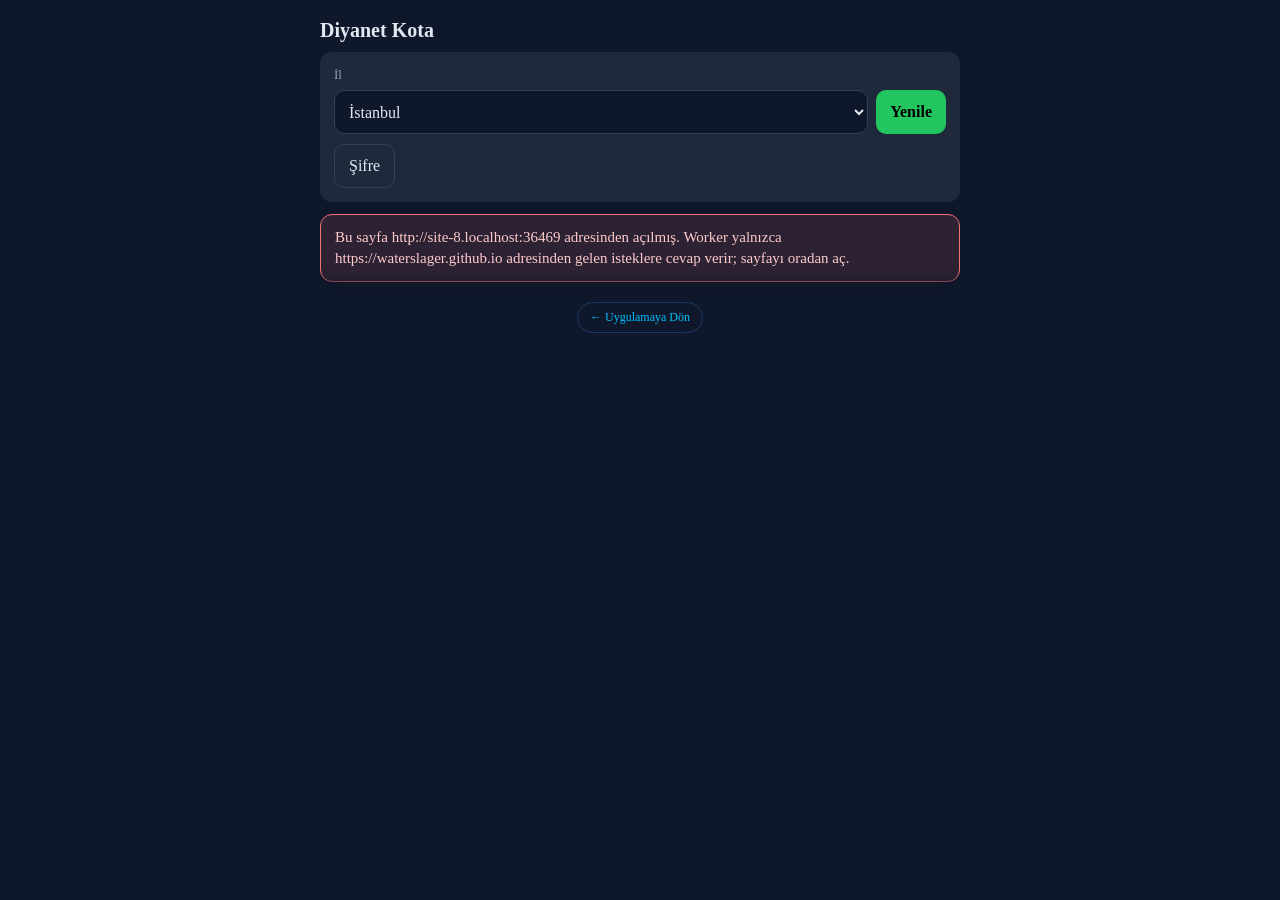
==== kota.html @ 0ef9c4c3 "Add files via upload" ====
<!DOCTYPE html>
<html lang="tr">
<head>
<meta charset="utf-8">
<meta name="viewport" content="width=device-width, initial-scale=1, viewport-fit=cover">
<meta http-equiv="Content-Security-Policy" content="default-src 'none'; script-src 'unsafe-inline'; style-src 'unsafe-inline'; connect-src https://diyanet-awqat-salah.ertantan-tr.workers.dev; base-uri 'none'; form-action 'none'">
<meta name="referrer" content="no-referrer">
<meta name="robots" content="noindex, nofollow">
<meta name="theme-color" content="#0f172a">
<meta name="color-scheme" content="dark">
<title>Diyanet Kota</title>
<style>
  :root {
    --bg: #0f172a;
    --card: #1e293b;
    --line: #334155;
    --text: #e2e8f0;
    --muted: #94a3b8;
    --accent: #fbbf24;
    --green: #22c55e;
    --err: #f87171;
    --ok: #4ade80;
    color-scheme: dark;
  }
  * { box-sizing: border-box; }
  html { -webkit-text-size-adjust: 100%; }
  body {
    margin: 0;
    background: var(--bg);
    color: var(--text);
    font: 16px/1.4 "Times New Roman", Times, serif;
    padding: calc(16px + env(safe-area-inset-top, 0px)) calc(16px + env(safe-area-inset-right, 0px)) 0 calc(16px + env(safe-area-inset-left, 0px));
  }
  main { max-width: 640px; margin: 0 auto; }
  body.rawopen main { padding-bottom: 100vh; }
  h1 { font-size: 20px; margin: 0 0 8px; }
  .card { background: var(--card); border-radius: 12px; padding: 14px; margin: 0 0 12px; }
  .bar { display: flex; gap: 8px; align-items: stretch; }
  label { display: block; font-size: 13px; color: var(--muted); margin: 0 0 6px; }
  select, input[type="password"], input[type="text"] {
    width: 100%; min-height: 44px; padding: 8px 10px;
    background: var(--bg); color: var(--text);
    border: 1px solid var(--line); border-radius: 10px; font: inherit;
  }
  select { flex: 1; min-width: 0; }
  button {
    min-height: 44px; padding: 8px 14px; border-radius: 10px; border: 0;
    font: inherit; font-weight: 600; cursor: pointer;
    background: var(--green); color: #000;
  }
  button.ghost { background: transparent; color: var(--text); border: 1px solid var(--line); font-weight: 500; }
  button:disabled { opacity: .55; cursor: default; }
  :focus-visible { outline: 2px solid var(--accent); outline-offset: 2px; }
  .row { display: flex; gap: 8px; flex-wrap: wrap; margin-top: 10px; }
  .chk { display: flex; align-items: center; gap: 8px; margin: 10px 0 0; font-size: 14px; color: var(--text); }
  .chk input { width: 20px; height: 20px; }
  #msg { border-radius: 12px; padding: 12px 14px; margin: 0 0 12px; font-size: 15px; }
  #msg.err { background: rgba(248,113,113,.12); border: 1px solid var(--err); color: #fecaca; }
  #msg.info { background: rgba(251,191,36,.10); border: 1px solid var(--accent); color: #fde68a; }
  #report h2 { font-size: 18px; margin: 16px 0 6px; }
  #cards .card { margin: 0 0 8px; scroll-margin-top: 0; }
  #cards .card:last-child { margin-bottom: 0; }
  h3 { font-size: 15px; margin: 0 0 8px; color: var(--accent); }
  .card.line { display: flex; flex-wrap: wrap; align-items: baseline; gap: 2px 12px; }
  #cards .card.line { padding: 6px 12px; gap: 0 10px; line-height: 1.25; }
  .card.line h3 { margin: 0; font-size: 14px; }
  .card.line > div { font-size: 14px; }
  .gap { margin-top: 8px; }
  .hl { color: #00bfff; font-weight: 700; }
  .note { color: var(--muted); font-size: 13px; }
  .note.blue { color: #00bfff; }
  .err { color: var(--err); }
  summary {
    display: inline-block; margin-top: 6px; padding: 2px 14px;
    border: 1px solid rgba(59, 130, 246, .3); border-radius: 999px;
    color: #00bfff; font-size: 14px; cursor: pointer; list-style: none;
  }
  summary::-webkit-details-marker { display: none; }
  summary .o { color: var(--ok); }
  summary .g { color: var(--err); }
  details:not([open]) summary { border-color: rgba(74, 222, 128, .45); }
  details[open] summary { border-color: rgba(248, 113, 113, .5); }
  details[open] .o, details:not([open]) .g { display: none; }
  pre { margin: 6px 0 0; white-space: pre-wrap; word-break: break-word; font-size: 13px; line-height: 1.3; }
  .foot {
    display: flex; justify-content: center; gap: 8px; margin-top: 6px;
    position: sticky; bottom: 0; z-index: 5;
    background: var(--bg); box-shadow: 0 -14px 10px -2px var(--bg);
    padding: 8px 0 calc(10px + env(safe-area-inset-bottom, 0px));
  }
  .pill {
    padding: 6px 12px; border: 1px solid var(--line); border-radius: 999px;
    background: var(--card); color: var(--text); text-decoration: none;
    font-size: clamp(10px, 3.2vw, 12px); white-space: nowrap;
  }
  .pill:empty { display: none; }
  .back { position: relative; border-color: rgba(59, 130, 246, .3); background: transparent; color: #00bfff; }
  .back::after { content: ""; position: absolute; inset: -8px; }
  #loading { color: var(--muted); font-size: 15px; padding: 8px 2px; }
  [hidden] { display: none !important; }
</style>
</head>
<body>
<main id="app" aria-busy="false">
  <header>
    <h1>Diyanet Kota</h1>
  </header>

  <div class="card">
    <label for="ilSel">İl</label>
    <div class="bar">
      <select id="ilSel" aria-label="İl seç"></select>
      <button type="button" id="refreshBtn">Yenile</button>
    </div>
    <div class="row">
      <button type="button" class="ghost" id="keyBtn">Şifre</button>
    </div>
  </div>

  <form id="keyForm" class="card" autocomplete="off" hidden>
    <label for="keyInput">Kota şifresi (KOTA_KEY)</label>
    <input id="keyInput" type="password" autocomplete="off" autocapitalize="off" autocorrect="off" spellcheck="false">
    <label class="chk"><input type="checkbox" id="showKey"> Şifreyi göster</label>
    <div class="row">
      <button type="submit">Kaydet ve göster</button>
      <button type="button" class="ghost" id="clearKeyBtn" hidden>Şifreyi sil</button>
    </div>
  </form>

  <div id="msg" role="status" aria-live="polite" hidden></div>
  <div id="loading" hidden>Yükleniyor…</div>

  <section id="report" hidden>
    <h2>Diyanet Kota Durumu</h2>
    <div id="cards"></div>
  </section>

  <div class="foot">
    <span id="stamp" class="pill"></span>
    <a id="backLink" class="pill back" href="./">← Uygulamaya Dön</a>
  </div>
</main>

<script>
"use strict";
/*
 * Diyanet kota görüntüleyici — index.html'den bağımsız, tek dosya.
 *
 * Nasıl çalışır:
 *  - Worker'dan kota verisini JSON olarak çeker (?kota=1) ve kartları kendisi çizer; görünümün tamamı bu dosyadadır.
 *  - Diyanet'in kendi kota yanıtı özetlenmeden, "Ham yanıt" altında eksiksiz gösterilir.
 *  - Şifre (KOTA_KEY) yalnızca bu cihazın tarayıcısında saklanır, dosyanın içinde yoktur.
 *  - Worker'da KOTA_KEY tanımlı değilse şifre sorulmaz, sayfa doğrudan açılır.
 *  - İstek, Worker'daki ALLOWED_ORIGIN listesinde olan adresten (github.io) yapılmalıdır.
 */

const WORKER = "https://diyanet-awqat-salah.ertantan-tr.workers.dev";
const KEY_STORE = "kota.key.v1";
const IL_STORE = "kota.il.v1";
const APP_IL_PREF = "kiyamul-leyl.ilpref.v1"; // ana uygulamanın son seçtiği il (varsa)
const PAGE_ORIGIN = "https://waterslager.github.io"; // Worker'ın izin verdiği adres (ALLOWED_ORIGIN)
const DEFAULT_STATE = "539"; // İstanbul
const TIMEOUT_MS = 15000;
const AUTO_REFRESH_MS = 30000;

// NOT: Bu liste index.html ve worker.js içindeki IL_TR ile aynıdır; il kodu = 500 + sıra.
const IL_TR = ["ADANA","ADIYAMAN","AFYONKARAHİSAR","AĞRI","AKSARAY","AMASYA","ANKARA","ANTALYA","ARDAHAN","ARTVİN","AYDIN","BALIKESİR","BARTIN","BATMAN","BAYBURT","BİLECİK","BİNGÖL","BİTLİS","BOLU","BURDUR","BURSA","ÇANAKKALE","ÇANKIRI","ÇORUM","DENİZLİ","DİYARBAKIR","DÜZCE","EDİRNE","ELAZIĞ","ERZİNCAN","ERZURUM","ESKİŞEHİR","GAZİANTEP","GİRESUN","GÜMÜŞHANE","HAKKARİ","HATAY","IĞDIR","ISPARTA","İSTANBUL","İZMİR","KAHRAMANMARAŞ","KARABÜK","KARAMAN","KARS","KASTAMONU","KAYSERİ","KİLİS","KIRIKKALE","KIRKLARELİ","KIRŞEHİR","KOCAELİ","KONYA","KÜTAHYA","MALATYA","MANİSA","MARDİN","MERSİN","MUĞLA","MUŞ","NEVŞEHİR","NİĞDE","ORDU","OSMANİYE","RİZE","SAKARYA","SAMSUN","ŞANLIURFA","SİİRT","SİNOP","ŞIRNAK","SİVAS","TEKİRDAĞ","TOKAT","TRABZON","TUNCELİ","UŞAK","VAN","YALOVA","YOZGAT","ZONGULDAK"];

const $ = (id) => document.getElementById(id);
const ilSel = $("ilSel"), refreshBtn = $("refreshBtn"), keyBtn = $("keyBtn");
const keyForm = $("keyForm"), keyInput = $("keyInput"), showKey = $("showKey"), clearKeyBtn = $("clearKeyBtn");
const msgBox = $("msg"), loadingBox = $("loading"), report = $("report"), cards = $("cards"), stampEl = $("stamp");

const store = {
  get(k) { try { return localStorage.getItem(k); } catch (e) { return null; } },
  set(k, v) { try { localStorage.setItem(k, v); return true; } catch (e) { return false; } },
  del(k) { try { localStorage.removeItem(k); } catch (e) { /* yok say */ } }
};

let memKey = ""; // depolama kullanılamazsa şifre yalnızca bu oturumda bellekte tutulur
let reqId = 0;
let activeCtl = null;
let lastLoadAt = 0;

const getKey = () => store.get(KEY_STORE) || memKey;
const trUpper = (s) => String(s || "").trim().toLocaleUpperCase("tr");
const titleCase = (s) => {
  const low = String(s).toLocaleLowerCase("tr");
  return low.charAt(0).toLocaleUpperCase("tr") + low.slice(1);
};

function fillIller() {
  const frag = document.createDocumentFragment();
  IL_TR.forEach((ad, i) => {
    const o = document.createElement("option");
    o.value = String(500 + i);
    o.textContent = titleCase(ad);
    frag.appendChild(o);
  });
  ilSel.appendChild(frag);
}

function pickInitialIl() {
  const saved = store.get(IL_STORE);
  if (saved && /^5\d\d$/.test(saved) && Number(saved) >= 500 && Number(saved) <= 580) return saved;
  const pref = trUpper(store.get(APP_IL_PREF));
  if (pref) {
    const i = IL_TR.findIndex((ad) => trUpper(ad) === pref);
    if (i >= 0) return String(500 + i);
  }
  return DEFAULT_STATE;
}

function showMsg(text, kind) {
  msgBox.textContent = text;
  msgBox.className = kind || "info";
  msgBox.hidden = false;
}
function hideMsg() { msgBox.hidden = true; msgBox.textContent = ""; }

function setBusy(on) {
  $("app").setAttribute("aria-busy", String(on));
  refreshBtn.disabled = on;
  loadingBox.hidden = !on;
}

// Küçük DOM yardımcısı: metinler textContent olarak eklenir, HTML olarak yorumlanmaz.
function h(tag, cls, ...kids) {
  const e = document.createElement(tag);
  if (cls) e.className = cls;
  e.append(...kids);
  return e;
}

const fmtTime = (ms) => new Date(ms).toLocaleString("sv-SE", { timeZone: "Europe/Istanbul" }).slice(0, 16);
const asNum = (x) => (x === null || x === undefined || x === "" || !Number.isFinite(Number(x)) ? null : Number(x));

// "Ham yanıt" açılınca kartı ekranın tepesine getir, kapanınca sayfayı en başa al (başlık tam görünsün).
function onRawToggle(e) {
  const d = e.currentTarget;
  document.body.classList.toggle("rawopen", d.open);
  const behavior = window.matchMedia("(prefers-reduced-motion: reduce)").matches ? "auto" : "smooth";
  if (d.open) d.closest(".card").scrollIntoView({ behavior, block: "start" });
  else window.scrollTo({ top: 0, behavior });
}

function workerCard({ il, ilce, sayac }) {
  const kim = il.ad + " (" + (ilce ? ilce.ad + " · " + ilce.id : "henüz vakit istenmedi") + ")";
  const card = h("div", "card",
    h("h3", "", "Worker Sayacı"),
    h("div", "hl", kim + " · Kalan " + sayac.kalan + " / " + sayac.limit),
    h("div", "", "Bugün Diyanet'e Gidilen: ", h("b", "", String(sayac.kullanilan))),
    h("div", "note", "Sayaç gece yarısı (İstanbul saati) sıfırlanır. Aynı il için sayaç; hesabın tamamı değildir."),
    h("div", "gap", "Tüm İller Toplamı: ", h("b", "", String(sayac.tumIller)), sayac.toplamLimit ? " / " + sayac.toplamLimit : ""));
  if (!sayac.toplamLimit) card.append(h("div", "note", "(toplam sınır yok, her il kendi " + sayac.limit + " hakkını kullanır)"));
  return card;
}

function diyanetCard(dq) {
  const card = h("div", "card", h("h3", "", "Diyanet'in Kendi Kota Sorgusu"));
  if (!dq.ok) {
    card.append(
      h("div", "", "Alınamadı: " + (dq.hata || "bilinmeyen hata")),
      h("div", "note", "Diyanet bu uç noktayı sunmuyor ya da erişim izni yok olabilir. Yukarıdaki Worker sayacı geçerli."));
    return card;
  }
  const v = dq.veri || {};
  if (Array.isArray(v.daily)) {
    card.append(h("div", "", "Rol: ", h("b", "", v.role || "?"), " · günlük hak"));
    for (const d of v.daily) {
      const ad = d.resultName || d.controllerName || "?";
      const hak = Number(d.benefit) || 0;
      for (const l of Array.isArray(d.lines) && d.lines.length ? d.lines : [null]) {
        const used = Number(l ? l.used : d.totalUsed) || 0;
        const left = l && asNum(l.remainingUse) !== null ? asNum(l.remainingUse) : Math.max(0, hak - used);
        card.append(h("div", "", ad + (l ? " " : ""), l ? h("span", "note blue", "(" + (l.parameter || "") + ")") : "",
          h("b", "hl", ": " + used), " kullanıldı, ", h("b", "hl", "Kalan " + left + " / " + hak)));
      }
      if (Number(d.totalExceeded) > 0) card.append(h("div", "err", "Aşım sayısı: " + Number(d.totalExceeded)));
    }
    if (!v.daily.length) card.append(h("div", "", "Bugün kullanım yok"));
  } else {
    card.append(h("div", "", "Diyanet yanıt verdi:"));
  }
  const raw = h("details", "",
    h("summary", "", h("span", "o", "Ham yanıtı göster ▾"), h("span", "g", "Ham yanıtı gizle ▴")),
    h("pre", "", JSON.stringify(v, null, 2)));
  raw.addEventListener("toggle", onRawToggle);
  card.append(raw);
  return card;
}

function errorCard(le) {
  return h("div", "card line", h("h3", "", "Son Hata"),
    h("div", "", ...(le ? [le.mesaj, " ", h("span", "note", "(" + fmtTime(le.zaman) + ")")] : ["Yok"])));
}

function showReport(d) {
  cards.replaceChildren(workerCard(d), diyanetCard(d.diyanet), ...(d.sonHata ? [errorCard(d.sonHata)] : []));
  keyForm.hidden = true;
  report.hidden = false;
}

function hideReport() {
  report.hidden = true;
  cards.replaceChildren();
}

function openKeyForm(hint) {
  hideReport();
  keyForm.hidden = false;
  clearKeyBtn.hidden = !getKey();
  keyInput.value = "";
  if (hint) showMsg(hint, "info");
  keyInput.focus();
}

function stamp() {
  lastLoadAt = Date.now();
  const t = new Date().toLocaleTimeString("tr-TR", { hour: "2-digit", minute: "2-digit", second: "2-digit" });
  stampEl.textContent = "Son güncelleme: " + t;
}

async function load() {
  const myId = ++reqId;
  if (activeCtl) activeCtl.abort();
  const ctl = new AbortController();
  activeCtl = ctl;
  const timer = setTimeout(() => ctl.abort(), TIMEOUT_MS);
  setBusy(true);
  hideMsg();

  const params = new URLSearchParams({ kota: "1", stateId: ilSel.value });
  const key = getKey();
  const headers = key ? { Authorization: "Bearer " + key } : {};

  try {
    const res = await fetch(WORKER + "/?" + params.toString(), { headers, cache: "no-store", credentials: "omit", referrerPolicy: "no-referrer", signal: ctl.signal });
    if (myId !== reqId) return;
    let data = null;
    try { data = await res.json(); } catch (e) { /* JSON değil: eski Worker ya da bozuk yanıt */ }
    if (myId !== reqId) return;
    if (res.ok && data && data.success && data.sayac) {
      showReport(data);
      stamp();
    } else if (res.ok) {
      hideReport();
      showMsg("Worker’dan beklenmeyen yanıt geldi. Worker’ı güncelle (sürüm 20) ya da biraz sonra yeniden dene.", "err");
    } else {
      handleError(res.status, (data && data.message) || "", !!key);
    }
  } catch (e) {
    if (myId !== reqId) return;
    hideReport();
    if (e && e.name === "AbortError") showMsg("Bağlantı zaman aşımına uğradı. Birazdan Yenile’ye bas.", "err");
    else if (location.origin !== PAGE_ORIGIN) showMsg("Bu sayfa " + location.origin + " adresinden açılmış. Worker yalnızca " + PAGE_ORIGIN + " adresinden gelen isteklere cevap verir; sayfayı oradan aç.", "err");
    else showMsg("Worker’a ulaşılamadı. İnternet bağlantını kontrol et.", "err");
  } finally {
    clearTimeout(timer);
    if (myId === reqId) setBusy(false);
  }
}

function handleError(status, msg, hadKey) {
  if (status === 403 && /anahtar/i.test(msg)) {
    if (hadKey) { store.del(KEY_STORE); memKey = ""; }
    openKeyForm(hadKey ? "Şifre yanlış. Tekrar dene." : "Bu sayfa için şifre gerekli.");
    return;
  }
  hideReport();
  if (status === 403) {
    showMsg("Bu adres Worker’da izinli değil. Sayfayı waterslager.github.io üzerinden aç (ALLOWED_ORIGIN).", "err");
    return;
  }
  showMsg(msg ? msg : "Sunucu hatası (" + status + ").", "err");
}


ilSel.addEventListener("change", () => { store.set(IL_STORE, ilSel.value); load(); });
refreshBtn.addEventListener("click", load);
keyBtn.addEventListener("click", () => {
  if (keyForm.hidden) {
    clearKeyBtn.hidden = !getKey();
    keyInput.value = "";
    keyForm.hidden = false;
    keyInput.focus();
  } else {
    keyForm.hidden = true;
  }
});
showKey.addEventListener("change", () => { keyInput.type = showKey.checked ? "text" : "password"; });
clearKeyBtn.addEventListener("click", () => {
  store.del(KEY_STORE); memKey = "";
  clearKeyBtn.hidden = true;
  showMsg("Şifre bu cihazdan silindi.", "info");
});
keyForm.addEventListener("submit", (e) => {
  e.preventDefault();
  const v = keyInput.value.trim();
  if (!v) { showMsg("Şifre boş olamaz.", "err"); return; }
  if (!store.set(KEY_STORE, v)) memKey = v;
  keyInput.value = "";
  load();
});

document.addEventListener("visibilitychange", () => {
  if (document.visibilityState === "visible" && !report.hidden && Date.now() - lastLoadAt > AUTO_REFRESH_MS) load();
});

// "Uygulamaya dön": ana uygulamadan geldiysen önceki sayfaya dön (ana ekran durumu korunur, geçmiş şişmez);
// başka yerden açıldıysa (ör. Chrome kısayolu) normal bağlantı olarak ana sayfaya gider.
$("backLink").addEventListener("click", (e) => {
  try {
    if (history.length > 1 && document.referrer) {
      const ref = new URL(document.referrer);
      const dir = (p) => p.replace(/[^/]*$/, "");
      if (ref.origin === location.origin && dir(ref.pathname) === dir(location.pathname)) {
        e.preventDefault();
        history.back();
      }
    }
  } catch (err) { /* normal bağlantı çalışır */ }
});

fillIller();
ilSel.value = pickInitialIl();
load();
</script>
</body>
</html>
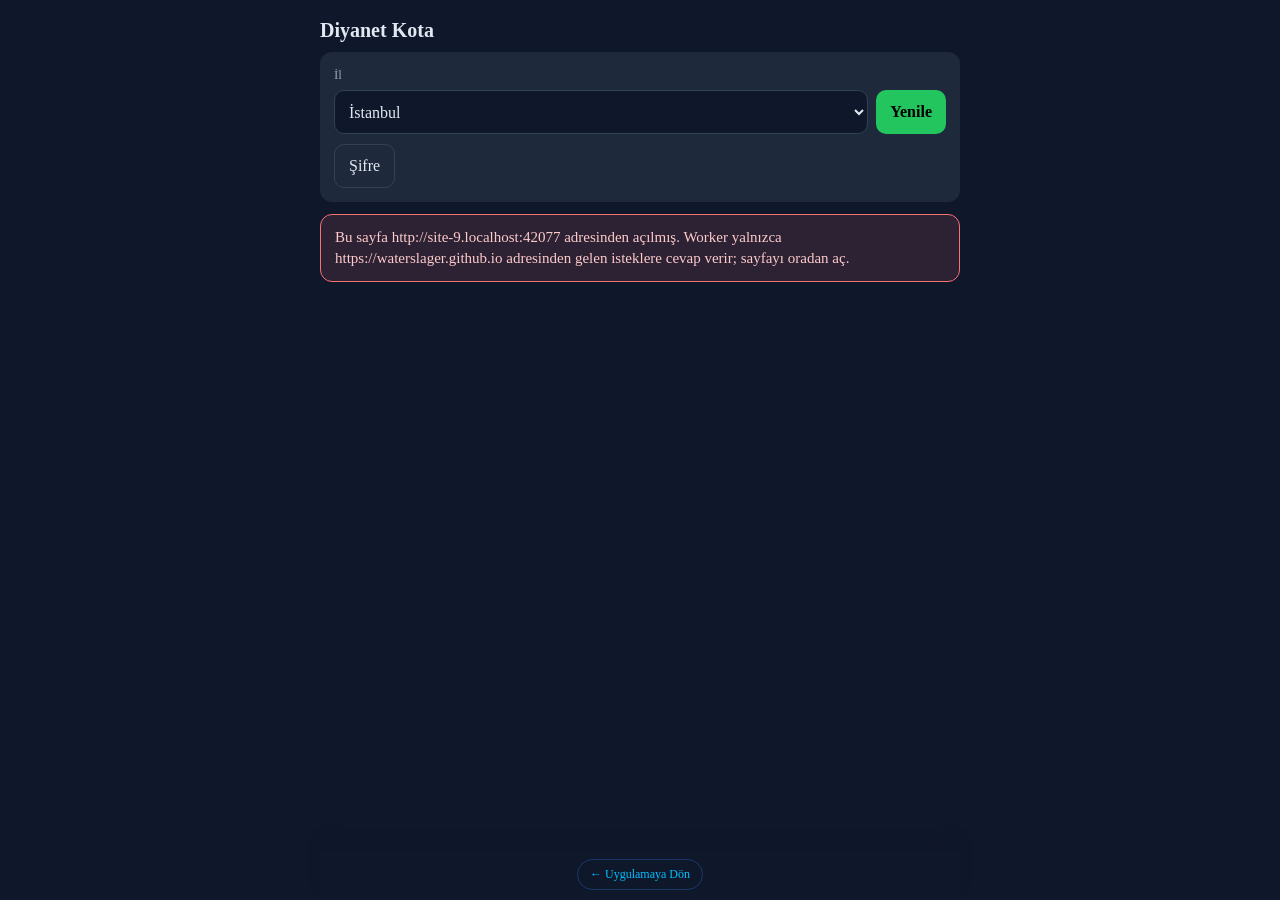
==== commit 767ac2a6: "Add files via upload" ====
--- a/kota.html
+++ b/kota.html
@@ -31,8 +31,11 @@
     font: 16px/1.4 "Times New Roman", Times, serif;
     padding: calc(16px + env(safe-area-inset-top, 0px)) calc(16px + env(safe-area-inset-right, 0px)) 0 calc(16px + env(safe-area-inset-left, 0px));
   }
-  main { max-width: 640px; margin: 0 auto; }
-  body.rawopen main { padding-bottom: 100vh; }
+  main {
+    max-width: 640px; margin: 0 auto;
+    display: flex; flex-direction: column;
+    min-height: calc(100dvh - 16px - env(safe-area-inset-top, 0px));
+  }
   h1 { font-size: 20px; margin: 0 0 8px; }
   .card { background: var(--card); border-radius: 12px; padding: 14px; margin: 0 0 12px; }
   .bar { display: flex; gap: 8px; align-items: stretch; }
@@ -83,7 +86,7 @@
   details[open] .o, details:not([open]) .g { display: none; }
   pre { margin: 6px 0 0; white-space: pre-wrap; word-break: break-word; font-size: 13px; line-height: 1.3; }
   .foot {
-    display: flex; justify-content: center; gap: 8px; margin-top: 6px;
+    display: flex; justify-content: center; gap: 8px; margin-top: auto;
     position: sticky; bottom: 0; z-index: 5;
     background: var(--bg); box-shadow: 0 -14px 10px -2px var(--bg);
     padding: 8px 0 calc(10px + env(safe-area-inset-bottom, 0px));
@@ -235,13 +238,15 @@
 const fmtTime = (ms) => new Date(ms).toLocaleString("sv-SE", { timeZone: "Europe/Istanbul" }).slice(0, 16);
 const asNum = (x) => (x === null || x === undefined || x === "" || !Number.isFinite(Number(x)) ? null : Number(x));
 
-// "Ham yanıt" açılınca kartı ekranın tepesine getir, kapanınca sayfayı en başa al (başlık tam görünsün).
+// "Ham yanıt" açılınca JSON'un tamamı görünsün (gerekmiyorsa hiç kaydırma yok); kapanınca başa dön.
 function onRawToggle(e) {
   const d = e.currentTarget;
   document.body.classList.toggle("rawopen", d.open);
   const behavior = window.matchMedia("(prefers-reduced-motion: reduce)").matches ? "auto" : "smooth";
-  if (d.open) d.closest(".card").scrollIntoView({ behavior, block: "start" });
-  else window.scrollTo({ top: 0, behavior });
+  if (d.open) {
+    const pre = d.querySelector("pre");
+    if (pre) pre.scrollIntoView({ behavior, block: "nearest" });
+  } else window.scrollTo({ top: 0, behavior });
 }
 
 function workerCard({ il, ilce, sayac }) {
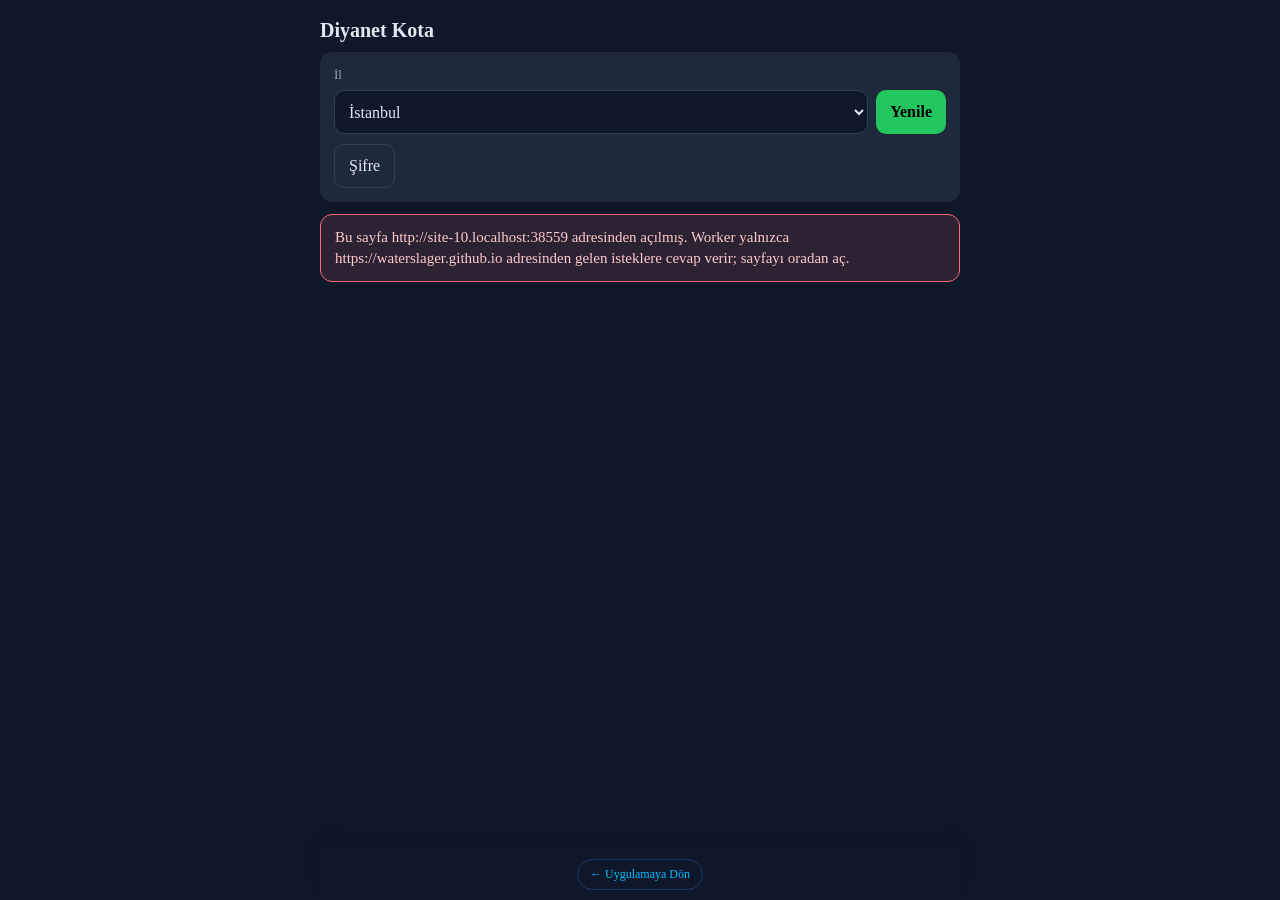
==== commit b82e1b5f: "Add files via upload" ====
--- a/kota.html
+++ b/kota.html
@@ -31,6 +31,7 @@
     font: 16px/1.4 "Times New Roman", Times, serif;
     padding: calc(16px + env(safe-area-inset-top, 0px)) calc(16px + env(safe-area-inset-right, 0px)) 0 calc(16px + env(safe-area-inset-left, 0px));
   }
+  body.rawopen #cards { padding-bottom: 25vh; }
   main {
     max-width: 640px; margin: 0 auto;
     display: flex; flex-direction: column;
@@ -238,15 +239,13 @@
 const fmtTime = (ms) => new Date(ms).toLocaleString("sv-SE", { timeZone: "Europe/Istanbul" }).slice(0, 16);
 const asNum = (x) => (x === null || x === undefined || x === "" || !Number.isFinite(Number(x)) ? null : Number(x));
 
-// "Ham yanıt" açılınca JSON'un tamamı görünsün (gerekmiyorsa hiç kaydırma yok); kapanınca başa dön.
+// "Ham yanıt" açılınca kart ekranın tepesine gelir (altta boşluk olduğu için her zaman kayabilir); kapanınca başa dön.
 function onRawToggle(e) {
   const d = e.currentTarget;
   document.body.classList.toggle("rawopen", d.open);
   const behavior = window.matchMedia("(prefers-reduced-motion: reduce)").matches ? "auto" : "smooth";
-  if (d.open) {
-    const pre = d.querySelector("pre");
-    if (pre) pre.scrollIntoView({ behavior, block: "nearest" });
-  } else window.scrollTo({ top: 0, behavior });
+  if (d.open) d.closest(".card").scrollIntoView({ behavior, block: "start" });
+  else window.scrollTo({ top: 0, behavior });
 }
 
 function workerCard({ il, ilce, sayac }) {
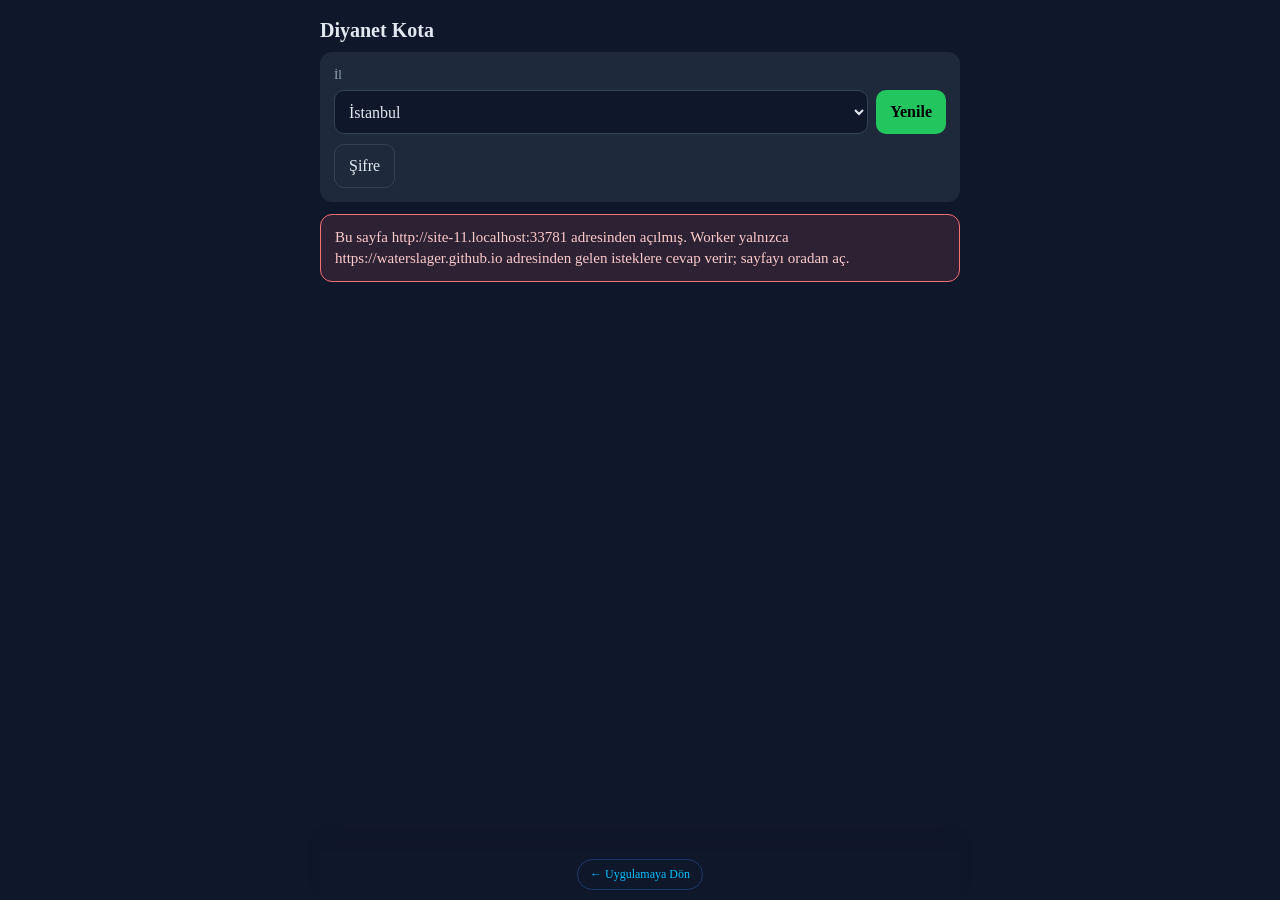
==== commit c862f525: "Add files via upload" ====
--- a/kota.html
+++ b/kota.html
@@ -349,7 +349,7 @@
       stamp();
     } else if (res.ok) {
       hideReport();
-      showMsg("Worker’dan beklenmeyen yanıt geldi. Worker’ı güncelle (sürüm 20) ya da biraz sonra yeniden dene.", "err");
+      showMsg("Worker’dan beklenmeyen yanıt geldi. Worker’ı güncelle ya da biraz sonra yeniden dene.", "err");
     } else {
       handleError(res.status, (data && data.message) || "", !!key);
     }
@@ -378,7 +378,6 @@
   }
   showMsg(msg ? msg : "Sunucu hatası (" + status + ").", "err");
 }
-
 
 ilSel.addEventListener("change", () => { store.set(IL_STORE, ilSel.value); load(); });
 refreshBtn.addEventListener("click", load);
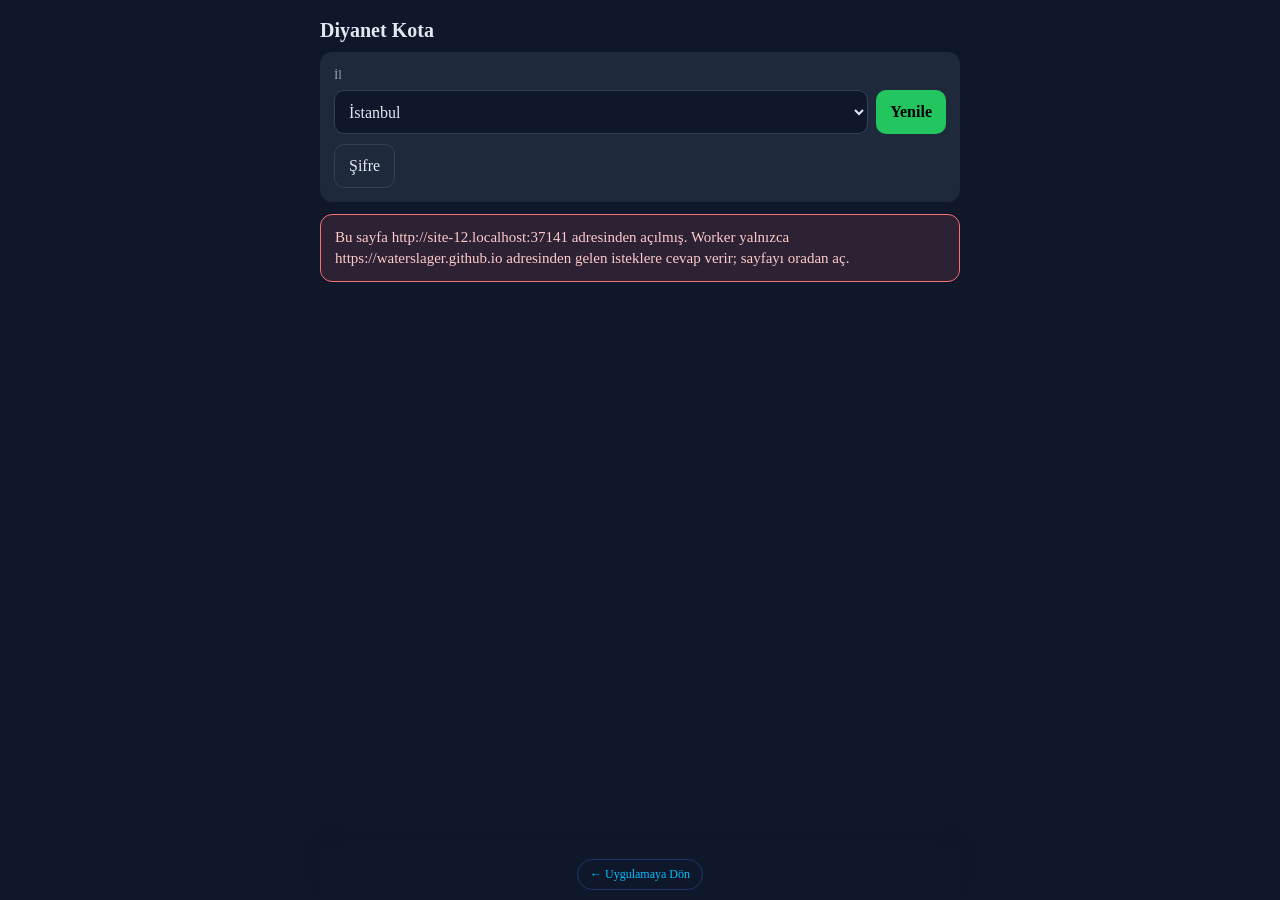
==== commit c9dd100c: "Add files via upload" ====
--- a/kota.html
+++ b/kota.html
@@ -70,6 +70,8 @@
   .card.line h3 { margin: 0; font-size: 14px; }
   .card.line > div { font-size: 14px; }
   .gap { margin-top: 8px; }
+  .fit { white-space: nowrap; }
+  .fit .note { font-size: inherit; }
   .hl { color: #00bfff; font-weight: 700; }
   .note { color: var(--muted); font-size: 13px; }
   .note.blue { color: #00bfff; }
@@ -252,7 +254,7 @@
   const kim = il.ad + " (" + (ilce ? ilce.ad + " · " + ilce.id : "henüz vakit istenmedi") + ")";
   const card = h("div", "card",
     h("h3", "", "Worker Sayacı"),
-    h("div", "hl", kim + " · Kalan " + sayac.kalan + " / " + sayac.limit),
+    h("div", "hl fit", kim + " · Kalan " + sayac.kalan + " / " + sayac.limit),
     h("div", "", "Bugün Diyanet'e Gidilen: ", h("b", "", String(sayac.kullanilan))),
     h("div", "note", "Sayaç gece yarısı (İstanbul saati) sıfırlanır. Aynı il için sayaç; hesabın tamamı değildir."),
     h("div", "gap", "Tüm İller Toplamı: ", h("b", "", String(sayac.tumIller)), sayac.toplamLimit ? " / " + sayac.toplamLimit : ""));
@@ -277,8 +279,10 @@
       for (const l of Array.isArray(d.lines) && d.lines.length ? d.lines : [null]) {
         const used = Number(l ? l.used : d.totalUsed) || 0;
         const left = l && asNum(l.remainingUse) !== null ? asNum(l.remainingUse) : Math.max(0, hak - used);
-        card.append(h("div", "", ad + (l ? " " : ""), l ? h("span", "note blue", "(" + (l.parameter || "") + ")") : "",
-          h("b", "hl", ": " + used), " kullanıldı, ", h("b", "hl", "Kalan " + left + " / " + hak)));
+        card.append(
+          h("div", "fit", ad + (l ? " " : ""), l ? h("span", "note blue", "(" + (l.parameter || "") + ")") : "",
+            ": ", h("b", "hl", "Kalan " + left + " / " + hak)),
+          h("div", "", "Diyanet’ten çekilen kota: ", h("b", "", String(used))));
       }
       if (Number(d.totalExceeded) > 0) card.append(h("div", "err", "Aşım sayısı: " + Number(d.totalExceeded)));
     }
@@ -299,10 +303,22 @@
     h("div", "", ...(le ? [le.mesaj, " ", h("span", "note", "(" + fmtTime(le.zaman) + ")")] : ["Yok"])));
 }
 
+// Tek satır kalması gereken metinler sığmazsa sığana kadar küçülür (en az 10px; yine sığmazsa alt satıra geçer).
+function fitLines() {
+  for (const el of document.querySelectorAll(".fit")) {
+    el.style.fontSize = el.style.whiteSpace = "";
+    let size = parseFloat(getComputedStyle(el).fontSize);
+    while (el.scrollWidth > el.clientWidth && size > 10) el.style.fontSize = (size -= 0.5) + "px";
+    if (el.scrollWidth > el.clientWidth) el.style.whiteSpace = "normal";
+  }
+}
+window.addEventListener("resize", fitLines);
+
 function showReport(d) {
   cards.replaceChildren(workerCard(d), diyanetCard(d.diyanet), ...(d.sonHata ? [errorCard(d.sonHata)] : []));
   keyForm.hidden = true;
   report.hidden = false;
+  fitLines(); // görünür olduktan sonra ölçülmeli
 }
 
 function hideReport() {
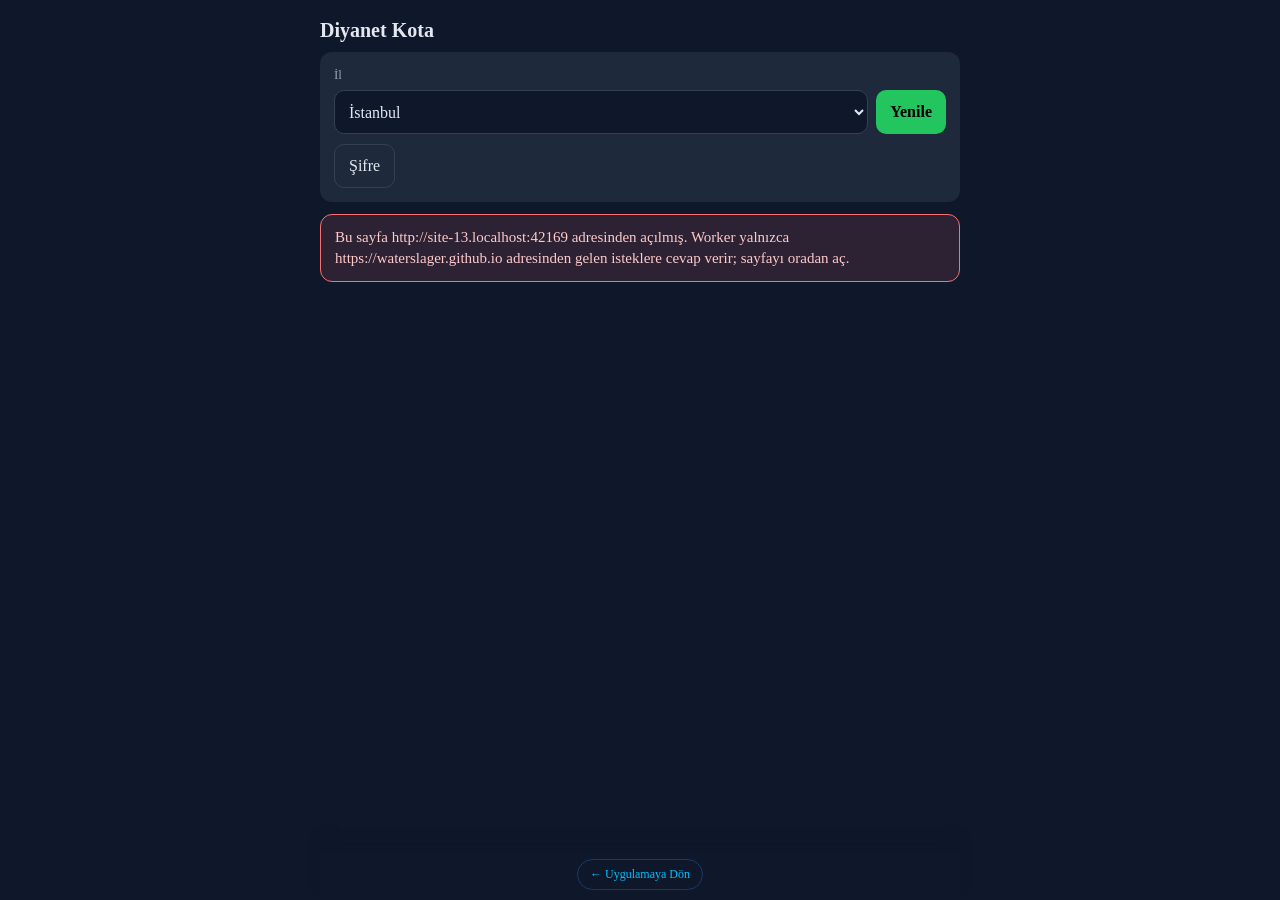
==== commit 1cbeb179: "Add files via upload" ====
--- a/kota.html
+++ b/kota.html
@@ -70,6 +70,9 @@
   .card.line h3 { margin: 0; font-size: 14px; }
   .card.line > div { font-size: 14px; }
   .gap { margin-top: 8px; }
+  /* Özet kartlarındaki ana satırlar tek ortak boyutu kullanır (--ls); fitLines() gerekirse hepsini birlikte küçültür */
+  #cards { --ls: 16px; }
+  #cards .card:not(.line) > div:not(.note) { font-size: var(--ls); }
   .fit { white-space: nowrap; }
   .fit .note { font-size: inherit; }
   .hl { color: #00bfff; font-weight: 700; }
@@ -303,14 +306,15 @@
     h("div", "", ...(le ? [le.mesaj, " ", h("span", "note", "(" + fmtTime(le.zaman) + ")")] : ["Yok"])));
 }
 
-// Tek satır kalması gereken metinler sığmazsa sığana kadar küçülür (en az 10px; yine sığmazsa alt satıra geçer).
+// Tek satır kalması gereken metinler sığmazsa kartlardaki bütün ana satırlar birlikte küçülür (en az 10px; yine sığmazsa alt satıra geçer).
 function fitLines() {
-  for (const el of document.querySelectorAll(".fit")) {
-    el.style.fontSize = el.style.whiteSpace = "";
-    let size = parseFloat(getComputedStyle(el).fontSize);
-    while (el.scrollWidth > el.clientWidth && size > 10) el.style.fontSize = (size -= 0.5) + "px";
-    if (el.scrollWidth > el.clientWidth) el.style.whiteSpace = "normal";
-  }
+  const fits = cards.querySelectorAll(".fit");
+  const over = () => Array.from(fits).some((el) => el.scrollWidth > el.clientWidth);
+  let size = 16;
+  cards.style.setProperty("--ls", size + "px");
+  for (const el of fits) el.style.whiteSpace = "";
+  while (size > 10 && over()) cards.style.setProperty("--ls", (size -= 0.5) + "px");
+  for (const el of fits) if (el.scrollWidth > el.clientWidth) el.style.whiteSpace = "normal";
 }
 window.addEventListener("resize", fitLines);
 
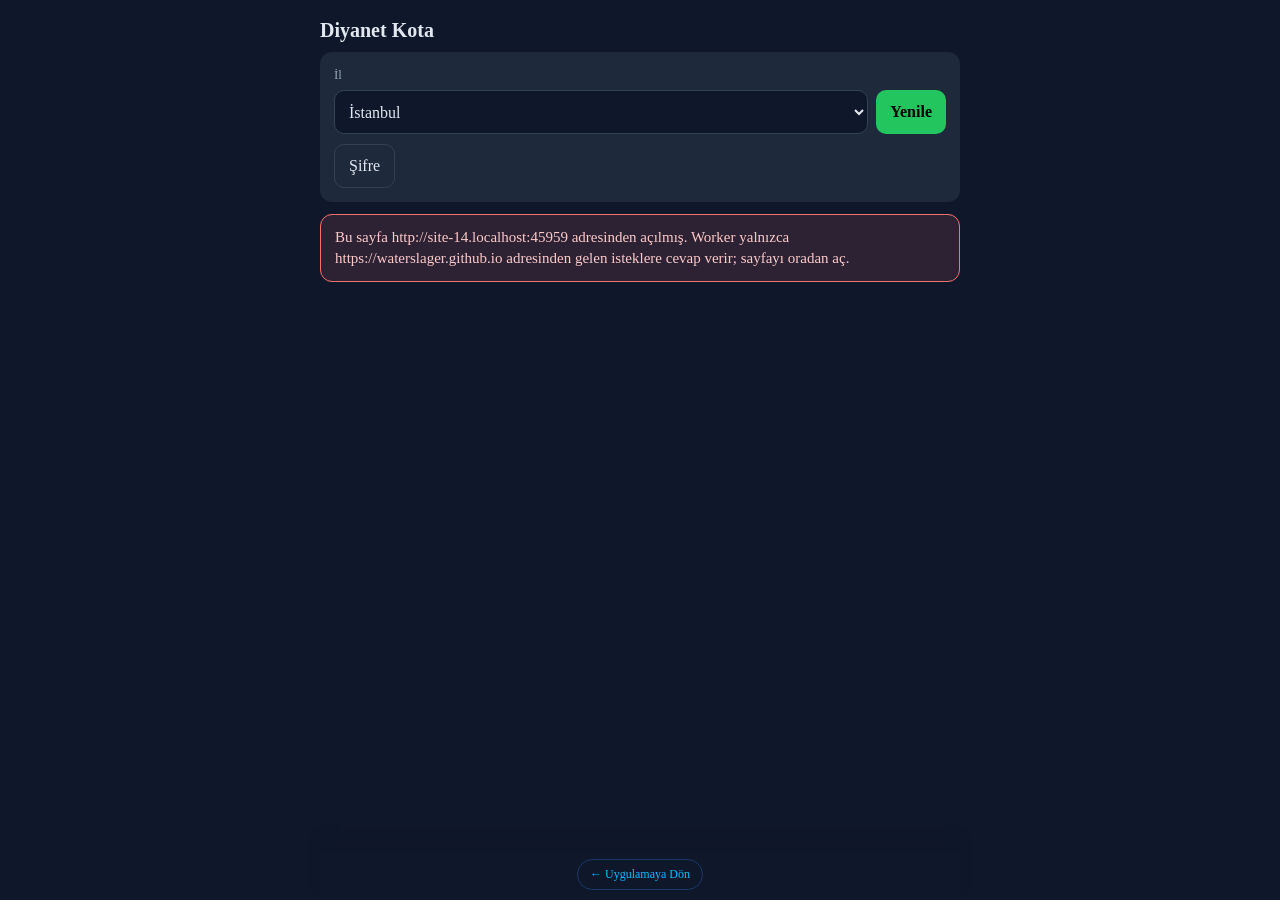
==== commit 4674ea32: "Add files via upload" ====
--- a/kota.html
+++ b/kota.html
@@ -258,15 +258,25 @@
   const card = h("div", "card",
     h("h3", "", "Worker Sayacı"),
     h("div", "hl fit", kim + " · Kalan " + sayac.kalan + " / " + sayac.limit),
-    h("div", "", "Bugün Diyanet'e Gidilen: ", h("b", "", String(sayac.kullanilan))),
-    h("div", "note", "Sayaç gece yarısı (İstanbul saati) sıfırlanır. Aynı il için sayaç; hesabın tamamı değildir."),
-    h("div", "gap", "Tüm İller Toplamı: ", h("b", "", String(sayac.tumIller)), sayac.toplamLimit ? " / " + sayac.toplamLimit : ""));
-  if (!sayac.toplamLimit) card.append(h("div", "note", "(toplam sınır yok, her il kendi " + sayac.limit + " hakkını kullanır)"));
+    h("div", "", "Bugün Diyanet’e Gidilen: ", h("b", "", String(sayac.kullanilan))),
+    h("div", "note", "Sayaç 00:00’da (Türkiye saatiyle “UTC+3”) sıfırlanır."));
+  // Toplam sınır tanımlıysa önemlidir, gösterilir; değilse her ilin kendi hakkı yeterli bilgidir.
+  card.append(sayac.toplamLimit
+    ? h("div", "gap", "Tüm İller Toplamı: ", h("b", "", String(sayac.tumIller)), " / " + sayac.toplamLimit)
+    : h("div", "note", "(her il için " + sayac.limit + "’" + dagitimEki(sayac.limit) + " kota hakkı vardır)"));
   return card;
 }
 
+// Türkçe dağıtım eki (5’er, 6’şar, 10’ar, 20’şer…): son okunan sayı sözcüğünün sesine göre
+function dagitimEki(n) {
+  const BIRLER = ["", "er", "şer", "er", "er", "er", "şar", "şer", "er", "ar"]; // bir … dokuz
+  const ONLAR = ["", "ar", "şer", "ar", "ar", "şer", "ar", "er", "er", "ar"];   // on … doksan
+  if (n % 10) return BIRLER[n % 10];
+  return n % 100 ? ONLAR[(n % 100) / 10] : n ? "er" : "ar"; // yüz/bin → er, sıfır → ar
+}
+
 function diyanetCard(dq) {
-  const card = h("div", "card", h("h3", "", "Diyanet'in Kendi Kota Sorgusu"));
+  const card = h("div", "card", h("h3", "", "Diyanet’in Kendi Kota Sorgusu"));
   if (!dq.ok) {
     card.append(
       h("div", "", "Alınamadı: " + (dq.hata || "bilinmeyen hata")),
@@ -275,17 +285,15 @@
   }
   const v = dq.veri || {};
   if (Array.isArray(v.daily)) {
-    card.append(h("div", "", "Rol: ", h("b", "", v.role || "?"), " · günlük hak"));
+    card.append(h("div", "", "Rol: ", h("b", "", v.role || "?"), " · Günlük Hak"));
     for (const d of v.daily) {
       const ad = d.resultName || d.controllerName || "?";
       const hak = Number(d.benefit) || 0;
       for (const l of Array.isArray(d.lines) && d.lines.length ? d.lines : [null]) {
         const used = Number(l ? l.used : d.totalUsed) || 0;
         const left = l && asNum(l.remainingUse) !== null ? asNum(l.remainingUse) : Math.max(0, hak - used);
-        card.append(
-          h("div", "fit", ad + (l ? " " : ""), l ? h("span", "note blue", "(" + (l.parameter || "") + ")") : "",
-            ": ", h("b", "hl", "Kalan " + left + " / " + hak)),
-          h("div", "", "Diyanet’ten çekilen kota: ", h("b", "", String(used))));
+        card.append(h("div", "fit", ad + (l ? " " : ""), l ? h("b", "note blue", "(" + (l.parameter || "") + ")") : "",
+          ": ", h("b", "hl", "Kalan " + left + " / " + hak)));
       }
       if (Number(d.totalExceeded) > 0) card.append(h("div", "err", "Aşım sayısı: " + Number(d.totalExceeded)));
     }
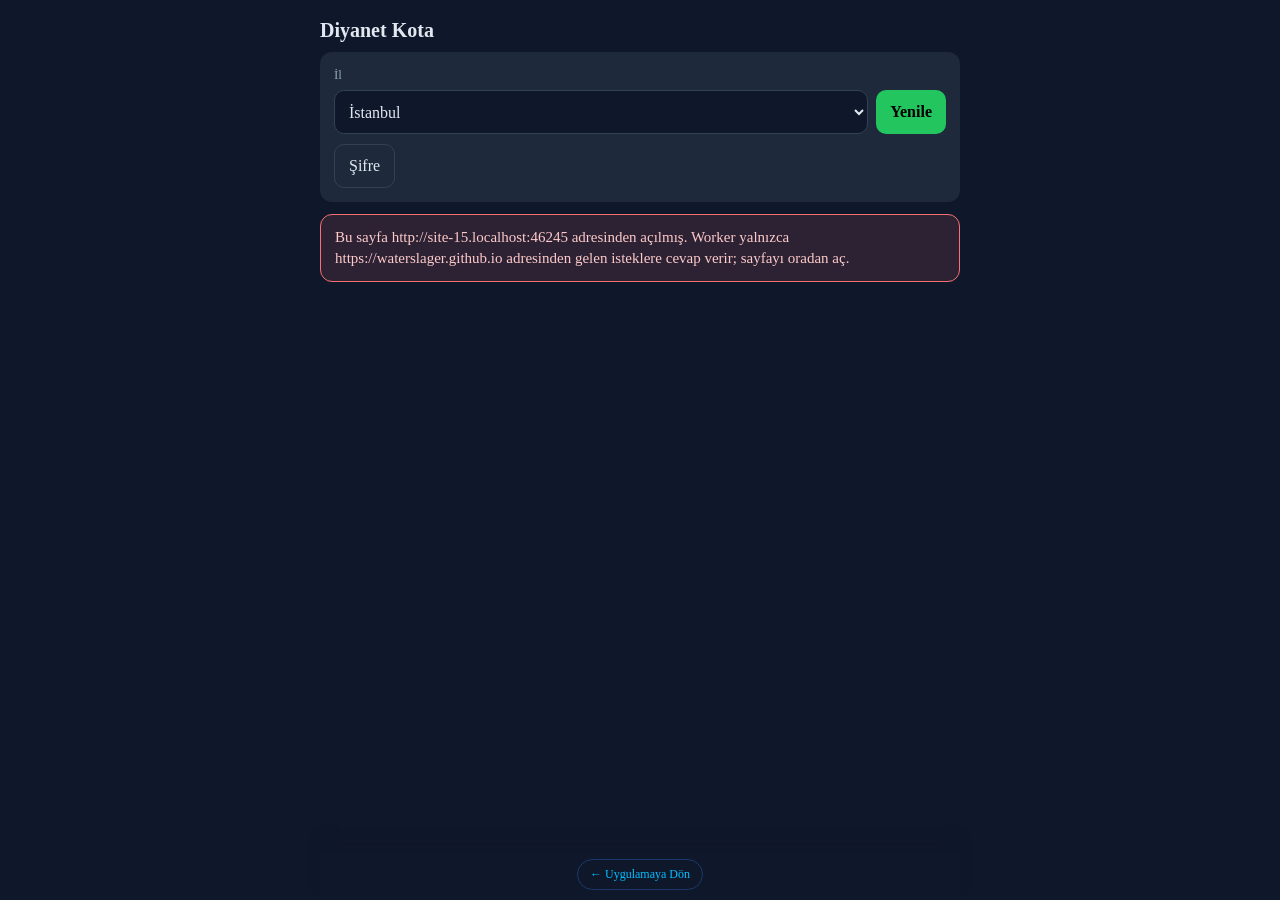
==== commit 19624baa: "Add files via upload" ====
--- a/kota.html
+++ b/kota.html
@@ -3,111 +3,13 @@
 <head>
 <meta charset="utf-8">
 <meta name="viewport" content="width=device-width, initial-scale=1, viewport-fit=cover">
-<meta http-equiv="Content-Security-Policy" content="default-src 'none'; script-src 'unsafe-inline'; style-src 'unsafe-inline'; connect-src https://diyanet-awqat-salah.ertantan-tr.workers.dev; base-uri 'none'; form-action 'none'">
+<meta http-equiv="Content-Security-Policy" content="default-src 'none'; script-src 'self'; style-src 'self'; connect-src https://diyanet-awqat-salah.ertantan-tr.workers.dev; base-uri 'none'; form-action 'none'">
 <meta name="referrer" content="no-referrer">
 <meta name="robots" content="noindex, nofollow">
 <meta name="theme-color" content="#0f172a">
 <meta name="color-scheme" content="dark">
 <title>Diyanet Kota</title>
-<style>
-  :root {
-    --bg: #0f172a;
-    --card: #1e293b;
-    --line: #334155;
-    --text: #e2e8f0;
-    --muted: #94a3b8;
-    --accent: #fbbf24;
-    --green: #22c55e;
-    --err: #f87171;
-    --ok: #4ade80;
-    color-scheme: dark;
-  }
-  * { box-sizing: border-box; }
-  html { -webkit-text-size-adjust: 100%; }
-  body {
-    margin: 0;
-    background: var(--bg);
-    color: var(--text);
-    font: 16px/1.4 "Times New Roman", Times, serif;
-    padding: calc(16px + env(safe-area-inset-top, 0px)) calc(16px + env(safe-area-inset-right, 0px)) 0 calc(16px + env(safe-area-inset-left, 0px));
-  }
-  body.rawopen #cards { padding-bottom: 25vh; }
-  main {
-    max-width: 640px; margin: 0 auto;
-    display: flex; flex-direction: column;
-    min-height: calc(100dvh - 16px - env(safe-area-inset-top, 0px));
-  }
-  h1 { font-size: 20px; margin: 0 0 8px; }
-  .card { background: var(--card); border-radius: 12px; padding: 14px; margin: 0 0 12px; }
-  .bar { display: flex; gap: 8px; align-items: stretch; }
-  label { display: block; font-size: 13px; color: var(--muted); margin: 0 0 6px; }
-  select, input[type="password"], input[type="text"] {
-    width: 100%; min-height: 44px; padding: 8px 10px;
-    background: var(--bg); color: var(--text);
-    border: 1px solid var(--line); border-radius: 10px; font: inherit;
-  }
-  select { flex: 1; min-width: 0; }
-  button {
-    min-height: 44px; padding: 8px 14px; border-radius: 10px; border: 0;
-    font: inherit; font-weight: 600; cursor: pointer;
-    background: var(--green); color: #000;
-  }
-  button.ghost { background: transparent; color: var(--text); border: 1px solid var(--line); font-weight: 500; }
-  button:disabled { opacity: .55; cursor: default; }
-  :focus-visible { outline: 2px solid var(--accent); outline-offset: 2px; }
-  .row { display: flex; gap: 8px; flex-wrap: wrap; margin-top: 10px; }
-  .chk { display: flex; align-items: center; gap: 8px; margin: 10px 0 0; font-size: 14px; color: var(--text); }
-  .chk input { width: 20px; height: 20px; }
-  #msg { border-radius: 12px; padding: 12px 14px; margin: 0 0 12px; font-size: 15px; }
-  #msg.err { background: rgba(248,113,113,.12); border: 1px solid var(--err); color: #fecaca; }
-  #msg.info { background: rgba(251,191,36,.10); border: 1px solid var(--accent); color: #fde68a; }
-  #report h2 { font-size: 18px; margin: 16px 0 6px; }
-  #cards .card { margin: 0 0 8px; scroll-margin-top: 0; }
-  #cards .card:last-child { margin-bottom: 0; }
-  h3 { font-size: 15px; margin: 0 0 8px; color: var(--accent); }
-  .card.line { display: flex; flex-wrap: wrap; align-items: baseline; gap: 2px 12px; }
-  #cards .card.line { padding: 6px 12px; gap: 0 10px; line-height: 1.25; }
-  .card.line h3 { margin: 0; font-size: 14px; }
-  .card.line > div { font-size: 14px; }
-  .gap { margin-top: 8px; }
-  /* Özet kartlarındaki ana satırlar tek ortak boyutu kullanır (--ls); fitLines() gerekirse hepsini birlikte küçültür */
-  #cards { --ls: 16px; }
-  #cards .card:not(.line) > div:not(.note) { font-size: var(--ls); }
-  .fit { white-space: nowrap; }
-  .fit .note { font-size: inherit; }
-  .hl { color: #00bfff; font-weight: 700; }
-  .note { color: var(--muted); font-size: 13px; }
-  .note.blue { color: #00bfff; }
-  .err { color: var(--err); }
-  summary {
-    display: inline-block; margin-top: 6px; padding: 2px 14px;
-    border: 1px solid rgba(59, 130, 246, .3); border-radius: 999px;
-    color: #00bfff; font-size: 14px; cursor: pointer; list-style: none;
-  }
-  summary::-webkit-details-marker { display: none; }
-  summary .o { color: var(--ok); }
-  summary .g { color: var(--err); }
-  details:not([open]) summary { border-color: rgba(74, 222, 128, .45); }
-  details[open] summary { border-color: rgba(248, 113, 113, .5); }
-  details[open] .o, details:not([open]) .g { display: none; }
-  pre { margin: 6px 0 0; white-space: pre-wrap; word-break: break-word; font-size: 13px; line-height: 1.3; }
-  .foot {
-    display: flex; justify-content: center; gap: 8px; margin-top: auto;
-    position: sticky; bottom: 0; z-index: 5;
-    background: var(--bg); box-shadow: 0 -14px 10px -2px var(--bg);
-    padding: 8px 0 calc(10px + env(safe-area-inset-bottom, 0px));
-  }
-  .pill {
-    padding: 6px 12px; border: 1px solid var(--line); border-radius: 999px;
-    background: var(--card); color: var(--text); text-decoration: none;
-    font-size: clamp(10px, 3.2vw, 12px); white-space: nowrap;
-  }
-  .pill:empty { display: none; }
-  .back { position: relative; border-color: rgba(59, 130, 246, .3); background: transparent; color: #00bfff; }
-  .back::after { content: ""; position: absolute; inset: -8px; }
-  #loading { color: var(--muted); font-size: 15px; padding: 8px 2px; }
-  [hidden] { display: none !important; }
-</style>
+<link rel="stylesheet" href="kota.css">
 </head>
 <body>
 <main id="app" aria-busy="false">
@@ -150,312 +52,6 @@
   </div>
 </main>
 
-<script>
-"use strict";
-/*
- * Diyanet kota görüntüleyici — index.html'den bağımsız, tek dosya.
- *
- * Nasıl çalışır:
- *  - Worker'dan kota verisini JSON olarak çeker (?kota=1) ve kartları kendisi çizer; görünümün tamamı bu dosyadadır.
- *  - Diyanet'in kendi kota yanıtı özetlenmeden, "Ham yanıt" altında eksiksiz gösterilir.
- *  - Şifre (KOTA_KEY) yalnızca bu cihazın tarayıcısında saklanır, dosyanın içinde yoktur.
- *  - Worker'da KOTA_KEY tanımlı değilse şifre sorulmaz, sayfa doğrudan açılır.
- *  - İstek, Worker'daki ALLOWED_ORIGIN listesinde olan adresten (github.io) yapılmalıdır.
- */
-
-const WORKER = "https://diyanet-awqat-salah.ertantan-tr.workers.dev";
-const KEY_STORE = "kota.key.v1";
-const IL_STORE = "kota.il.v1";
-const APP_IL_PREF = "kiyamul-leyl.ilpref.v1"; // ana uygulamanın son seçtiği il (varsa)
-const PAGE_ORIGIN = "https://waterslager.github.io"; // Worker'ın izin verdiği adres (ALLOWED_ORIGIN)
-const DEFAULT_STATE = "539"; // İstanbul
-const TIMEOUT_MS = 15000;
-const AUTO_REFRESH_MS = 30000;
-
-// NOT: Bu liste index.html ve worker.js içindeki IL_TR ile aynıdır; il kodu = 500 + sıra.
-const IL_TR = ["ADANA","ADIYAMAN","AFYONKARAHİSAR","AĞRI","AKSARAY","AMASYA","ANKARA","ANTALYA","ARDAHAN","ARTVİN","AYDIN","BALIKESİR","BARTIN","BATMAN","BAYBURT","BİLECİK","BİNGÖL","BİTLİS","BOLU","BURDUR","BURSA","ÇANAKKALE","ÇANKIRI","ÇORUM","DENİZLİ","DİYARBAKIR","DÜZCE","EDİRNE","ELAZIĞ","ERZİNCAN","ERZURUM","ESKİŞEHİR","GAZİANTEP","GİRESUN","GÜMÜŞHANE","HAKKARİ","HATAY","IĞDIR","ISPARTA","İSTANBUL","İZMİR","KAHRAMANMARAŞ","KARABÜK","KARAMAN","KARS","KASTAMONU","KAYSERİ","KİLİS","KIRIKKALE","KIRKLARELİ","KIRŞEHİR","KOCAELİ","KONYA","KÜTAHYA","MALATYA","MANİSA","MARDİN","MERSİN","MUĞLA","MUŞ","NEVŞEHİR","NİĞDE","ORDU","OSMANİYE","RİZE","SAKARYA","SAMSUN","ŞANLIURFA","SİİRT","SİNOP","ŞIRNAK","SİVAS","TEKİRDAĞ","TOKAT","TRABZON","TUNCELİ","UŞAK","VAN","YALOVA","YOZGAT","ZONGULDAK"];
-
-const $ = (id) => document.getElementById(id);
-const ilSel = $("ilSel"), refreshBtn = $("refreshBtn"), keyBtn = $("keyBtn");
-const keyForm = $("keyForm"), keyInput = $("keyInput"), showKey = $("showKey"), clearKeyBtn = $("clearKeyBtn");
-const msgBox = $("msg"), loadingBox = $("loading"), report = $("report"), cards = $("cards"), stampEl = $("stamp");
-
-const store = {
-  get(k) { try { return localStorage.getItem(k); } catch (e) { return null; } },
-  set(k, v) { try { localStorage.setItem(k, v); return true; } catch (e) { return false; } },
-  del(k) { try { localStorage.removeItem(k); } catch (e) { /* yok say */ } }
-};
-
-let memKey = ""; // depolama kullanılamazsa şifre yalnızca bu oturumda bellekte tutulur
-let reqId = 0;
-let activeCtl = null;
-let lastLoadAt = 0;
-
-const getKey = () => store.get(KEY_STORE) || memKey;
-const trUpper = (s) => String(s || "").trim().toLocaleUpperCase("tr");
-const titleCase = (s) => {
-  const low = String(s).toLocaleLowerCase("tr");
-  return low.charAt(0).toLocaleUpperCase("tr") + low.slice(1);
-};
-
-function fillIller() {
-  const frag = document.createDocumentFragment();
-  IL_TR.forEach((ad, i) => {
-    const o = document.createElement("option");
-    o.value = String(500 + i);
-    o.textContent = titleCase(ad);
-    frag.appendChild(o);
-  });
-  ilSel.appendChild(frag);
-}
-
-function pickInitialIl() {
-  const saved = store.get(IL_STORE);
-  if (saved && /^5\d\d$/.test(saved) && Number(saved) >= 500 && Number(saved) <= 580) return saved;
-  const pref = trUpper(store.get(APP_IL_PREF));
-  if (pref) {
-    const i = IL_TR.findIndex((ad) => trUpper(ad) === pref);
-    if (i >= 0) return String(500 + i);
-  }
-  return DEFAULT_STATE;
-}
-
-function showMsg(text, kind) {
-  msgBox.textContent = text;
-  msgBox.className = kind || "info";
-  msgBox.hidden = false;
-}
-function hideMsg() { msgBox.hidden = true; msgBox.textContent = ""; }
-
-function setBusy(on) {
-  $("app").setAttribute("aria-busy", String(on));
-  refreshBtn.disabled = on;
-  loadingBox.hidden = !on;
-}
-
-// Küçük DOM yardımcısı: metinler textContent olarak eklenir, HTML olarak yorumlanmaz.
-function h(tag, cls, ...kids) {
-  const e = document.createElement(tag);
-  if (cls) e.className = cls;
-  e.append(...kids);
-  return e;
-}
-
-const fmtTime = (ms) => new Date(ms).toLocaleString("sv-SE", { timeZone: "Europe/Istanbul" }).slice(0, 16);
-const asNum = (x) => (x === null || x === undefined || x === "" || !Number.isFinite(Number(x)) ? null : Number(x));
-
-// "Ham yanıt" açılınca kart ekranın tepesine gelir (altta boşluk olduğu için her zaman kayabilir); kapanınca başa dön.
-function onRawToggle(e) {
-  const d = e.currentTarget;
-  document.body.classList.toggle("rawopen", d.open);
-  const behavior = window.matchMedia("(prefers-reduced-motion: reduce)").matches ? "auto" : "smooth";
-  if (d.open) d.closest(".card").scrollIntoView({ behavior, block: "start" });
-  else window.scrollTo({ top: 0, behavior });
-}
-
-function workerCard({ il, ilce, sayac }) {
-  const kim = il.ad + " (" + (ilce ? ilce.ad + " · " + ilce.id : "henüz vakit istenmedi") + ")";
-  const card = h("div", "card",
-    h("h3", "", "Worker Sayacı"),
-    h("div", "hl fit", kim + " · Kalan " + sayac.kalan + " / " + sayac.limit),
-    h("div", "", "Bugün Diyanet’e Gidilen: ", h("b", "", String(sayac.kullanilan))),
-    h("div", "note", "Sayaç 00:00’da (Türkiye saatiyle “UTC+3”) sıfırlanır."));
-  // Toplam sınır tanımlıysa önemlidir, gösterilir; değilse her ilin kendi hakkı yeterli bilgidir.
-  card.append(sayac.toplamLimit
-    ? h("div", "gap", "Tüm İller Toplamı: ", h("b", "", String(sayac.tumIller)), " / " + sayac.toplamLimit)
-    : h("div", "note", "(her il için " + sayac.limit + "’" + dagitimEki(sayac.limit) + " kota hakkı vardır)"));
-  return card;
-}
-
-// Türkçe dağıtım eki (5’er, 6’şar, 10’ar, 20’şer…): son okunan sayı sözcüğünün sesine göre
-function dagitimEki(n) {
-  const BIRLER = ["", "er", "şer", "er", "er", "er", "şar", "şer", "er", "ar"]; // bir … dokuz
-  const ONLAR = ["", "ar", "şer", "ar", "ar", "şer", "ar", "er", "er", "ar"];   // on … doksan
-  if (n % 10) return BIRLER[n % 10];
-  return n % 100 ? ONLAR[(n % 100) / 10] : n ? "er" : "ar"; // yüz/bin → er, sıfır → ar
-}
-
-function diyanetCard(dq) {
-  const card = h("div", "card", h("h3", "", "Diyanet’in Kendi Kota Sorgusu"));
-  if (!dq.ok) {
-    card.append(
-      h("div", "", "Alınamadı: " + (dq.hata || "bilinmeyen hata")),
-      h("div", "note", "Diyanet bu uç noktayı sunmuyor ya da erişim izni yok olabilir. Yukarıdaki Worker sayacı geçerli."));
-    return card;
-  }
-  const v = dq.veri || {};
-  if (Array.isArray(v.daily)) {
-    card.append(h("div", "", "Rol: ", h("b", "", v.role || "?"), " · Günlük Hak"));
-    for (const d of v.daily) {
-      const ad = d.resultName || d.controllerName || "?";
-      const hak = Number(d.benefit) || 0;
-      for (const l of Array.isArray(d.lines) && d.lines.length ? d.lines : [null]) {
-        const used = Number(l ? l.used : d.totalUsed) || 0;
-        const left = l && asNum(l.remainingUse) !== null ? asNum(l.remainingUse) : Math.max(0, hak - used);
-        card.append(h("div", "fit", ad + (l ? " " : ""), l ? h("b", "note blue", "(" + (l.parameter || "") + ")") : "",
-          ": ", h("b", "hl", "Kalan " + left + " / " + hak)));
-      }
-      if (Number(d.totalExceeded) > 0) card.append(h("div", "err", "Aşım sayısı: " + Number(d.totalExceeded)));
-    }
-    if (!v.daily.length) card.append(h("div", "", "Bugün kullanım yok"));
-  } else {
-    card.append(h("div", "", "Diyanet yanıt verdi:"));
-  }
-  const raw = h("details", "",
-    h("summary", "", h("span", "o", "Ham yanıtı göster ▾"), h("span", "g", "Ham yanıtı gizle ▴")),
-    h("pre", "", JSON.stringify(v, null, 2)));
-  raw.addEventListener("toggle", onRawToggle);
-  card.append(raw);
-  return card;
-}
-
-function errorCard(le) {
-  return h("div", "card line", h("h3", "", "Son Hata"),
-    h("div", "", ...(le ? [le.mesaj, " ", h("span", "note", "(" + fmtTime(le.zaman) + ")")] : ["Yok"])));
-}
-
-// Tek satır kalması gereken metinler sığmazsa kartlardaki bütün ana satırlar birlikte küçülür (en az 10px; yine sığmazsa alt satıra geçer).
-function fitLines() {
-  const fits = cards.querySelectorAll(".fit");
-  const over = () => Array.from(fits).some((el) => el.scrollWidth > el.clientWidth);
-  let size = 16;
-  cards.style.setProperty("--ls", size + "px");
-  for (const el of fits) el.style.whiteSpace = "";
-  while (size > 10 && over()) cards.style.setProperty("--ls", (size -= 0.5) + "px");
-  for (const el of fits) if (el.scrollWidth > el.clientWidth) el.style.whiteSpace = "normal";
-}
-window.addEventListener("resize", fitLines);
-
-function showReport(d) {
-  cards.replaceChildren(workerCard(d), diyanetCard(d.diyanet), ...(d.sonHata ? [errorCard(d.sonHata)] : []));
-  keyForm.hidden = true;
-  report.hidden = false;
-  fitLines(); // görünür olduktan sonra ölçülmeli
-}
-
-function hideReport() {
-  report.hidden = true;
-  cards.replaceChildren();
-}
-
-function openKeyForm(hint) {
-  hideReport();
-  keyForm.hidden = false;
-  clearKeyBtn.hidden = !getKey();
-  keyInput.value = "";
-  if (hint) showMsg(hint, "info");
-  keyInput.focus();
-}
-
-function stamp() {
-  lastLoadAt = Date.now();
-  const t = new Date().toLocaleTimeString("tr-TR", { hour: "2-digit", minute: "2-digit", second: "2-digit" });
-  stampEl.textContent = "Son güncelleme: " + t;
-}
-
-async function load() {
-  const myId = ++reqId;
-  if (activeCtl) activeCtl.abort();
-  const ctl = new AbortController();
-  activeCtl = ctl;
-  const timer = setTimeout(() => ctl.abort(), TIMEOUT_MS);
-  setBusy(true);
-  hideMsg();
-
-  const params = new URLSearchParams({ kota: "1", stateId: ilSel.value });
-  const key = getKey();
-  const headers = key ? { Authorization: "Bearer " + key } : {};
-
-  try {
-    const res = await fetch(WORKER + "/?" + params.toString(), { headers, cache: "no-store", credentials: "omit", referrerPolicy: "no-referrer", signal: ctl.signal });
-    if (myId !== reqId) return;
-    let data = null;
-    try { data = await res.json(); } catch (e) { /* JSON değil: eski Worker ya da bozuk yanıt */ }
-    if (myId !== reqId) return;
-    if (res.ok && data && data.success && data.sayac) {
-      showReport(data);
-      stamp();
-    } else if (res.ok) {
-      hideReport();
-      showMsg("Worker’dan beklenmeyen yanıt geldi. Worker’ı güncelle ya da biraz sonra yeniden dene.", "err");
-    } else {
-      handleError(res.status, (data && data.message) || "", !!key);
-    }
-  } catch (e) {
-    if (myId !== reqId) return;
-    hideReport();
-    if (e && e.name === "AbortError") showMsg("Bağlantı zaman aşımına uğradı. Birazdan Yenile’ye bas.", "err");
-    else if (location.origin !== PAGE_ORIGIN) showMsg("Bu sayfa " + location.origin + " adresinden açılmış. Worker yalnızca " + PAGE_ORIGIN + " adresinden gelen isteklere cevap verir; sayfayı oradan aç.", "err");
-    else showMsg("Worker’a ulaşılamadı. İnternet bağlantını kontrol et.", "err");
-  } finally {
-    clearTimeout(timer);
-    if (myId === reqId) setBusy(false);
-  }
-}
-
-function handleError(status, msg, hadKey) {
-  if (status === 403 && /anahtar/i.test(msg)) {
-    if (hadKey) { store.del(KEY_STORE); memKey = ""; }
-    openKeyForm(hadKey ? "Şifre yanlış. Tekrar dene." : "Bu sayfa için şifre gerekli.");
-    return;
-  }
-  hideReport();
-  if (status === 403) {
-    showMsg("Bu adres Worker’da izinli değil. Sayfayı waterslager.github.io üzerinden aç (ALLOWED_ORIGIN).", "err");
-    return;
-  }
-  showMsg(msg ? msg : "Sunucu hatası (" + status + ").", "err");
-}
-
-ilSel.addEventListener("change", () => { store.set(IL_STORE, ilSel.value); load(); });
-refreshBtn.addEventListener("click", load);
-keyBtn.addEventListener("click", () => {
-  if (keyForm.hidden) {
-    clearKeyBtn.hidden = !getKey();
-    keyInput.value = "";
-    keyForm.hidden = false;
-    keyInput.focus();
-  } else {
-    keyForm.hidden = true;
-  }
-});
-showKey.addEventListener("change", () => { keyInput.type = showKey.checked ? "text" : "password"; });
-clearKeyBtn.addEventListener("click", () => {
-  store.del(KEY_STORE); memKey = "";
-  clearKeyBtn.hidden = true;
-  showMsg("Şifre bu cihazdan silindi.", "info");
-});
-keyForm.addEventListener("submit", (e) => {
-  e.preventDefault();
-  const v = keyInput.value.trim();
-  if (!v) { showMsg("Şifre boş olamaz.", "err"); return; }
-  if (!store.set(KEY_STORE, v)) memKey = v;
-  keyInput.value = "";
-  load();
-});
-
-document.addEventListener("visibilitychange", () => {
-  if (document.visibilityState === "visible" && !report.hidden && Date.now() - lastLoadAt > AUTO_REFRESH_MS) load();
-});
-
-// "Uygulamaya dön": ana uygulamadan geldiysen önceki sayfaya dön (ana ekran durumu korunur, geçmiş şişmez);
-// başka yerden açıldıysa (ör. Chrome kısayolu) normal bağlantı olarak ana sayfaya gider.
-$("backLink").addEventListener("click", (e) => {
-  try {
-    if (history.length > 1 && document.referrer) {
-      const ref = new URL(document.referrer);
-      const dir = (p) => p.replace(/[^/]*$/, "");
-      if (ref.origin === location.origin && dir(ref.pathname) === dir(location.pathname)) {
-        e.preventDefault();
-        history.back();
-      }
-    }
-  } catch (err) { /* normal bağlantı çalışır */ }
-});
-
-fillIller();
-ilSel.value = pickInitialIl();
-load();
-</script>
+<script src="kota.js" defer></script>
 </body>
 </html>
--- a/kota.css
+++ b/kota.css
@@ -0,0 +1,99 @@
+/* Diyanet kota sayfası stilleri (kota.html) */
+
+:root {
+  --bg: #0f172a;
+  --card: #1e293b;
+  --line: #334155;
+  --text: #e2e8f0;
+  --muted: #94a3b8;
+  --accent: #fbbf24;
+  --green: #22c55e;
+  --err: #f87171;
+  --ok: #4ade80;
+  color-scheme: dark;
+}
+* { box-sizing: border-box; }
+html { -webkit-text-size-adjust: 100%; }
+body {
+  margin: 0;
+  background: var(--bg);
+  color: var(--text);
+  font: 16px/1.4 "Times New Roman", Times, serif;
+  padding: calc(16px + env(safe-area-inset-top, 0px)) calc(16px + env(safe-area-inset-right, 0px)) 0 calc(16px + env(safe-area-inset-left, 0px));
+}
+body.rawopen #cards { padding-bottom: 25vh; }
+main {
+  max-width: 640px; margin: 0 auto;
+  display: flex; flex-direction: column;
+  min-height: calc(100dvh - 16px - env(safe-area-inset-top, 0px));
+}
+h1 { font-size: 20px; margin: 0 0 8px; }
+.card { background: var(--card); border-radius: 12px; padding: 14px; margin: 0 0 12px; }
+.bar { display: flex; gap: 8px; align-items: stretch; }
+label { display: block; font-size: 13px; color: var(--muted); margin: 0 0 6px; }
+select, input[type="password"], input[type="text"] {
+  width: 100%; min-height: 44px; padding: 8px 10px;
+  background: var(--bg); color: var(--text);
+  border: 1px solid var(--line); border-radius: 10px; font: inherit;
+}
+select { flex: 1; min-width: 0; }
+button {
+  min-height: 44px; padding: 8px 14px; border-radius: 10px; border: 0;
+  font: inherit; font-weight: 600; cursor: pointer;
+  background: var(--green); color: #000;
+}
+button.ghost { background: transparent; color: var(--text); border: 1px solid var(--line); font-weight: 500; }
+button:disabled { opacity: .55; cursor: default; }
+:focus-visible { outline: 2px solid var(--accent); outline-offset: 2px; }
+.row { display: flex; gap: 8px; flex-wrap: wrap; margin-top: 10px; }
+.chk { display: flex; align-items: center; gap: 8px; margin: 10px 0 0; font-size: 14px; color: var(--text); }
+.chk input { width: 20px; height: 20px; }
+#msg { border-radius: 12px; padding: 12px 14px; margin: 0 0 12px; font-size: 15px; }
+#msg.err { background: rgba(248,113,113,.12); border: 1px solid var(--err); color: #fecaca; }
+#msg.info { background: rgba(251,191,36,.10); border: 1px solid var(--accent); color: #fde68a; }
+#report h2 { font-size: 18px; margin: 16px 0 6px; }
+#cards .card { margin: 0 0 8px; scroll-margin-top: 0; }
+#cards .card:last-child { margin-bottom: 0; }
+h3 { font-size: 15px; margin: 0 0 8px; color: var(--accent); }
+.card.line { display: flex; flex-wrap: wrap; align-items: baseline; gap: 2px 12px; }
+#cards .card.line { padding: 6px 12px; gap: 0 10px; line-height: 1.25; }
+.card.line h3 { margin: 0; font-size: 14px; }
+.card.line > div { font-size: 14px; }
+.gap { margin-top: 8px; }
+/* Özet kartlarındaki ana satırlar tek ortak boyutu kullanır (--ls); fitLines() gerekirse hepsini birlikte küçültür */
+#cards { --ls: 16px; }
+#cards .card:not(.line) > div:not(.note) { font-size: var(--ls); }
+.fit { white-space: nowrap; }
+.fit .note { font-size: inherit; }
+.hl { color: #00bfff; font-weight: 700; }
+.note { color: var(--muted); font-size: 13px; }
+.note.blue { color: #00bfff; }
+.err { color: var(--err); }
+summary {
+  display: inline-block; margin-top: 6px; padding: 2px 14px;
+  border: 1px solid rgba(59, 130, 246, .3); border-radius: 999px;
+  color: #00bfff; font-size: 14px; cursor: pointer; list-style: none;
+}
+summary::-webkit-details-marker { display: none; }
+summary .o { color: var(--ok); }
+summary .g { color: var(--err); }
+details:not([open]) summary { border-color: rgba(74, 222, 128, .45); }
+details[open] summary { border-color: rgba(248, 113, 113, .5); }
+details[open] .o, details:not([open]) .g { display: none; }
+pre { margin: 6px 0 0; white-space: pre-wrap; word-break: break-word; font-size: 13px; line-height: 1.3; }
+.foot {
+  display: flex; justify-content: center; gap: 8px; margin-top: auto;
+  position: sticky; bottom: 0; z-index: 5;
+  background: var(--bg); box-shadow: 0 -14px 10px -2px var(--bg);
+  padding: 8px 0 calc(10px + env(safe-area-inset-bottom, 0px));
+}
+.pill {
+  padding: 6px 12px; border: 1px solid var(--line); border-radius: 999px;
+  background: var(--card); color: var(--text); text-decoration: none;
+  font-size: clamp(10px, 3.2vw, 12px); white-space: nowrap;
+}
+.pill:empty { display: none; }
+.back { position: relative; border-color: rgba(59, 130, 246, .3); background: transparent; color: #00bfff; }
+.back::after { content: ""; position: absolute; inset: -8px; }
+#loading { color: var(--muted); font-size: 15px; padding: 8px 2px; }
+[hidden] { display: none !important; }
